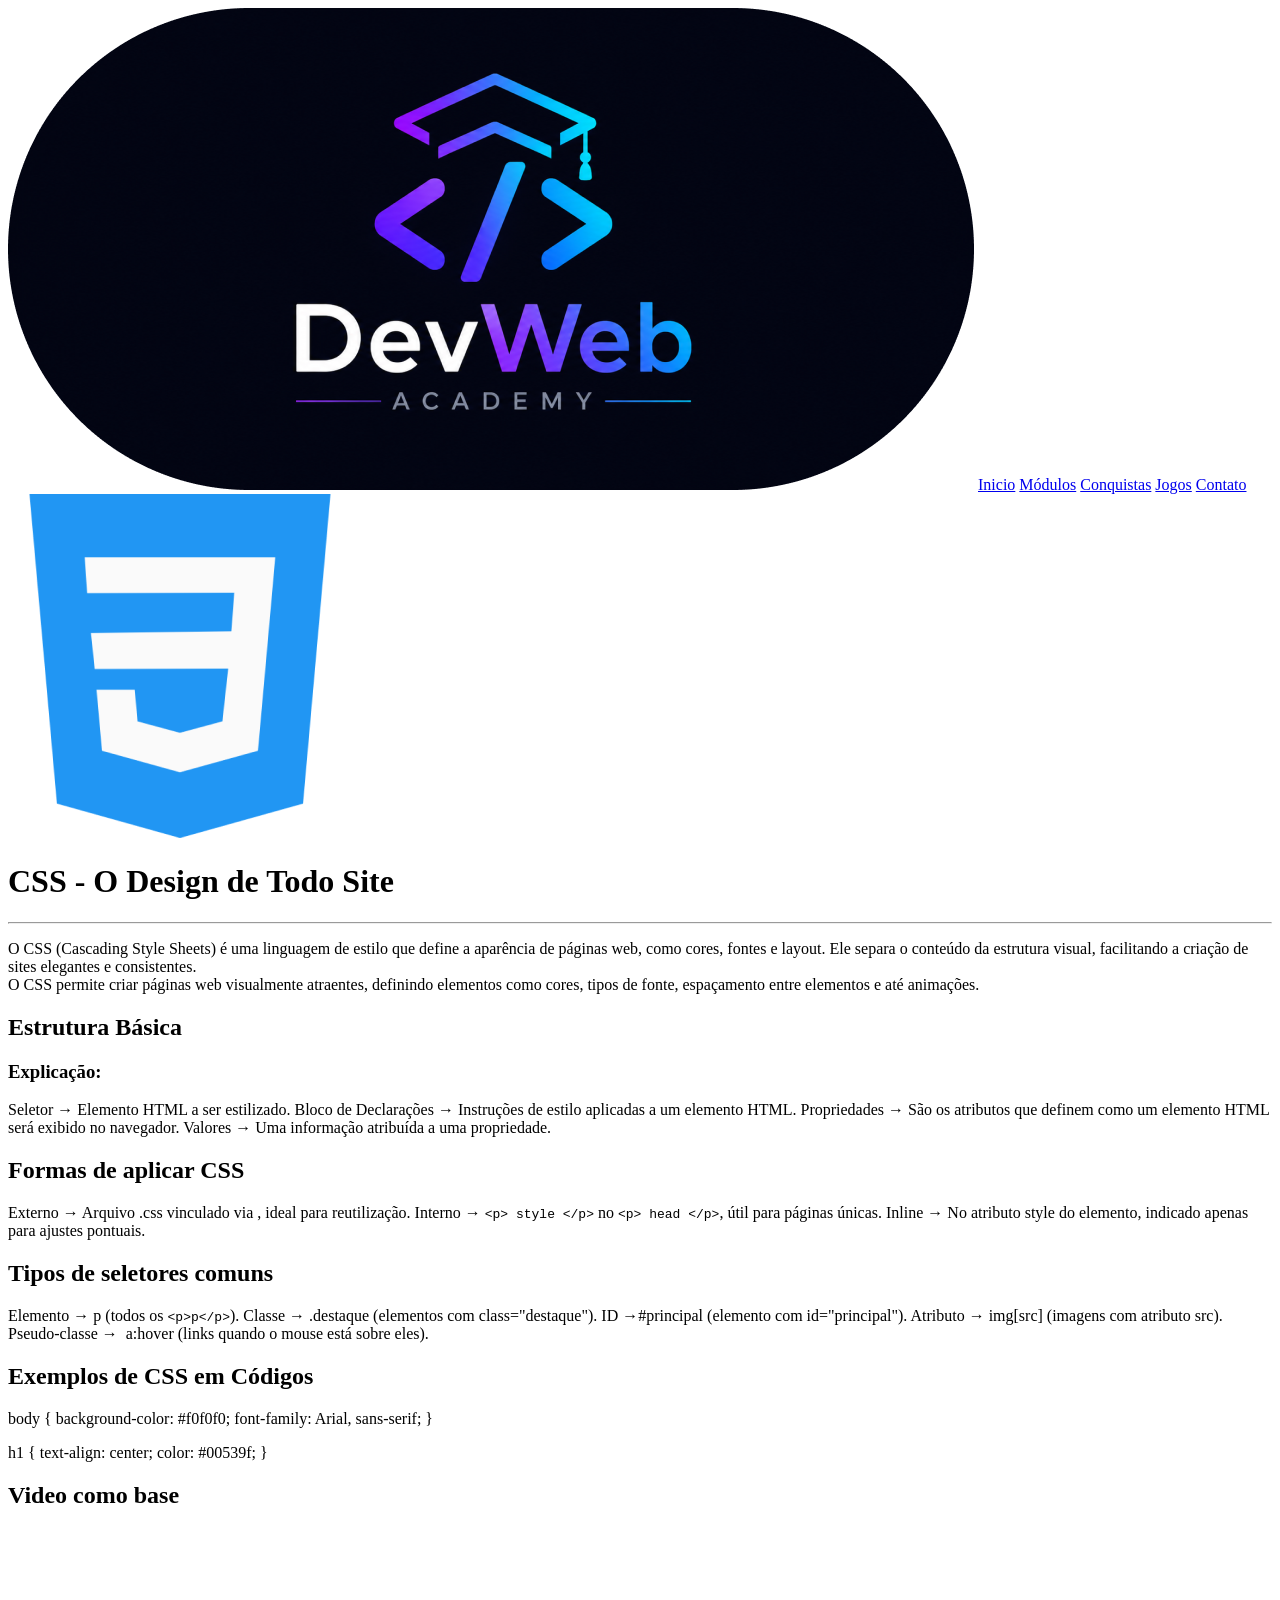
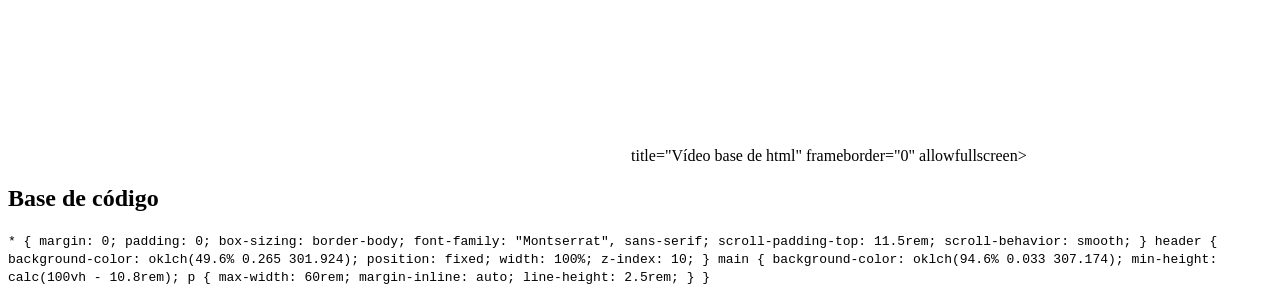
==== css.html @ eb625e62 "Página CSS pronta" ====
<!DOCTYPE html>
<html lang="pt-br">
<head>
    <meta charset="UTF-8">
    <meta name="viewport" content="width=device-width, initial-scale=1.0">
    <title>Document</title>
</head>
<body>

        <header>
            <img class="logo" src="./imagens/logo.dev.png" alt="Logo do site">
            
                <a href="inicio.html">Inicio</a> 
                <a href="inicio.html">Módulos</a>   
                <a href="conquistas.html">Conquistas</a> 
                <a href="jogos.html">Jogos</a> 
                <a href="contato.html">Contato</a> 
        </header>

        <img src="./imagens/css.png" alt="logo do css">
        <h1>CSS - O Design de Todo Site</h1>

        <hr>

        <p>O CSS (Cascading Style Sheets) é uma linguagem de estilo que define a aparência de páginas web, como cores, fontes e layout. Ele separa o conteúdo da estrutura visual, facilitando a criação de sites elegantes e consistentes.<br>
        O CSS permite criar páginas web visualmente atraentes, definindo elementos como cores, tipos de fonte, espaçamento entre elementos e até animações.
        </p>

        
        <h2>Estrutura Básica</h2>
        <h3>Explicação:</h3>
        <section class="básica">
            <div class="retangulo-azul"></div>
                <p>
                    <span>Seletor</span> → Elemento HTML a ser estilizado.
                    <span>Bloco de Declarações</span> → Instruções de estilo aplicadas a um elemento HTML.
                    <span>Propriedades</span> → São os atributos que definem como um elemento HTML será exibido no navegador.
                    <span>Valores</span> → Uma informação atribuída a uma propriedade.
                </p>
        </section>

        <h2>Formas de aplicar CSS</h2>
        <section class="formas">
            <div class="retangulo-azul"> </div>
                <p>
                    <span>Externo</span> → Arquivo .css vinculado via <link>, ideal para reutilização.
                     <span>Interno</span> →  <code>&lt;p&gt; style &lt;/p&gt;</code> no <code>&lt;p&gt; head &lt;/p&gt;</code>, útil para páginas únicas.
                <span>Inline</span> → No atributo style do elemento, indicado apenas para ajustes pontuais.
                </p>
        </section>

        <h2>Tipos de seletores comuns</h2>
        <section class="tipos">
           <div class="retangulo-azul"> </div>
            <p>
                 <span>Elemento</span> → p (todos os <code>&lt;p&gt;p&lt;/p&gt;</code>).
                <span>Classe</span> → .destaque (elementos com class="destaque").
                <span>ID</span> →#principal (elemento com id="principal").
                <span>Atributo</span> → img[src] (imagens com atributo src).
                <span>Pseudo-classe</span> →  a:hover (links quando o mouse está sobre eles).
            </p>
        </section>

         <h2>Exemplos de CSS em Códigos</h2>
         <section class="exemplos">
            <div class="retangulo-azul"> </div>
                <p>
                   body {
                    background-color: #f0f0f0;
                    font-family: Arial, sans-serif;
                    }
                </p>
                <p>
                    h1 {
                    text-align: center;
                    color: #00539f;
                    }
                </p>
        </section>

        <h2>Video como base</h2>
        <section class="video">
            <div class="retangulo-azul"></div>
           <iframe width="623" height="232" src="https://www.youtube.com/embed/AB35iSr1YyA" title="Aprenda CSS do ZERO até colocar o SITE NO AR | Tutorial PASSO A PASSO com PROJETO PRÁTICO" frameborder="0" allow="accelerometer; autoplay; clipboard-write; encrypted-media; gyroscope; picture-in-picture; web-share" referrerpolicy="strict-origin-when-cross-origin" allowfullscreen></iframe>title="Vídeo base de html" frameborder="0" allowfullscreen></iframe>

           
        </section>

        <h2>Base de código</h2>
        <section class="codigo">
            <div class="retangulo-azul"></div>
            <div class="retangulo-azul-claro"></div>
                <p>
                   <code>
                    * {
                        margin: 0;
                        padding: 0;
                        box-sizing: border-body;
                        font-family: "Montserrat", sans-serif;
                        scroll-padding-top: 11.5rem;
                        scroll-behavior: smooth;
                    }

                    header {
                        background-color: oklch(49.6% 0.265 301.924);
                        position: fixed;
                        width: 100%;
                        z-index: 10;
                    }

                    main {
                        background-color: oklch(94.6% 0.033 307.174);
                        min-height: calc(100vh - 10.8rem);

                        p {
                                max-width: 60rem;
                                margin-inline: auto;
                                line-height: 2.5rem;
                        }
                    }
                   </code>
                </p>
        </section>
</body>
</html>
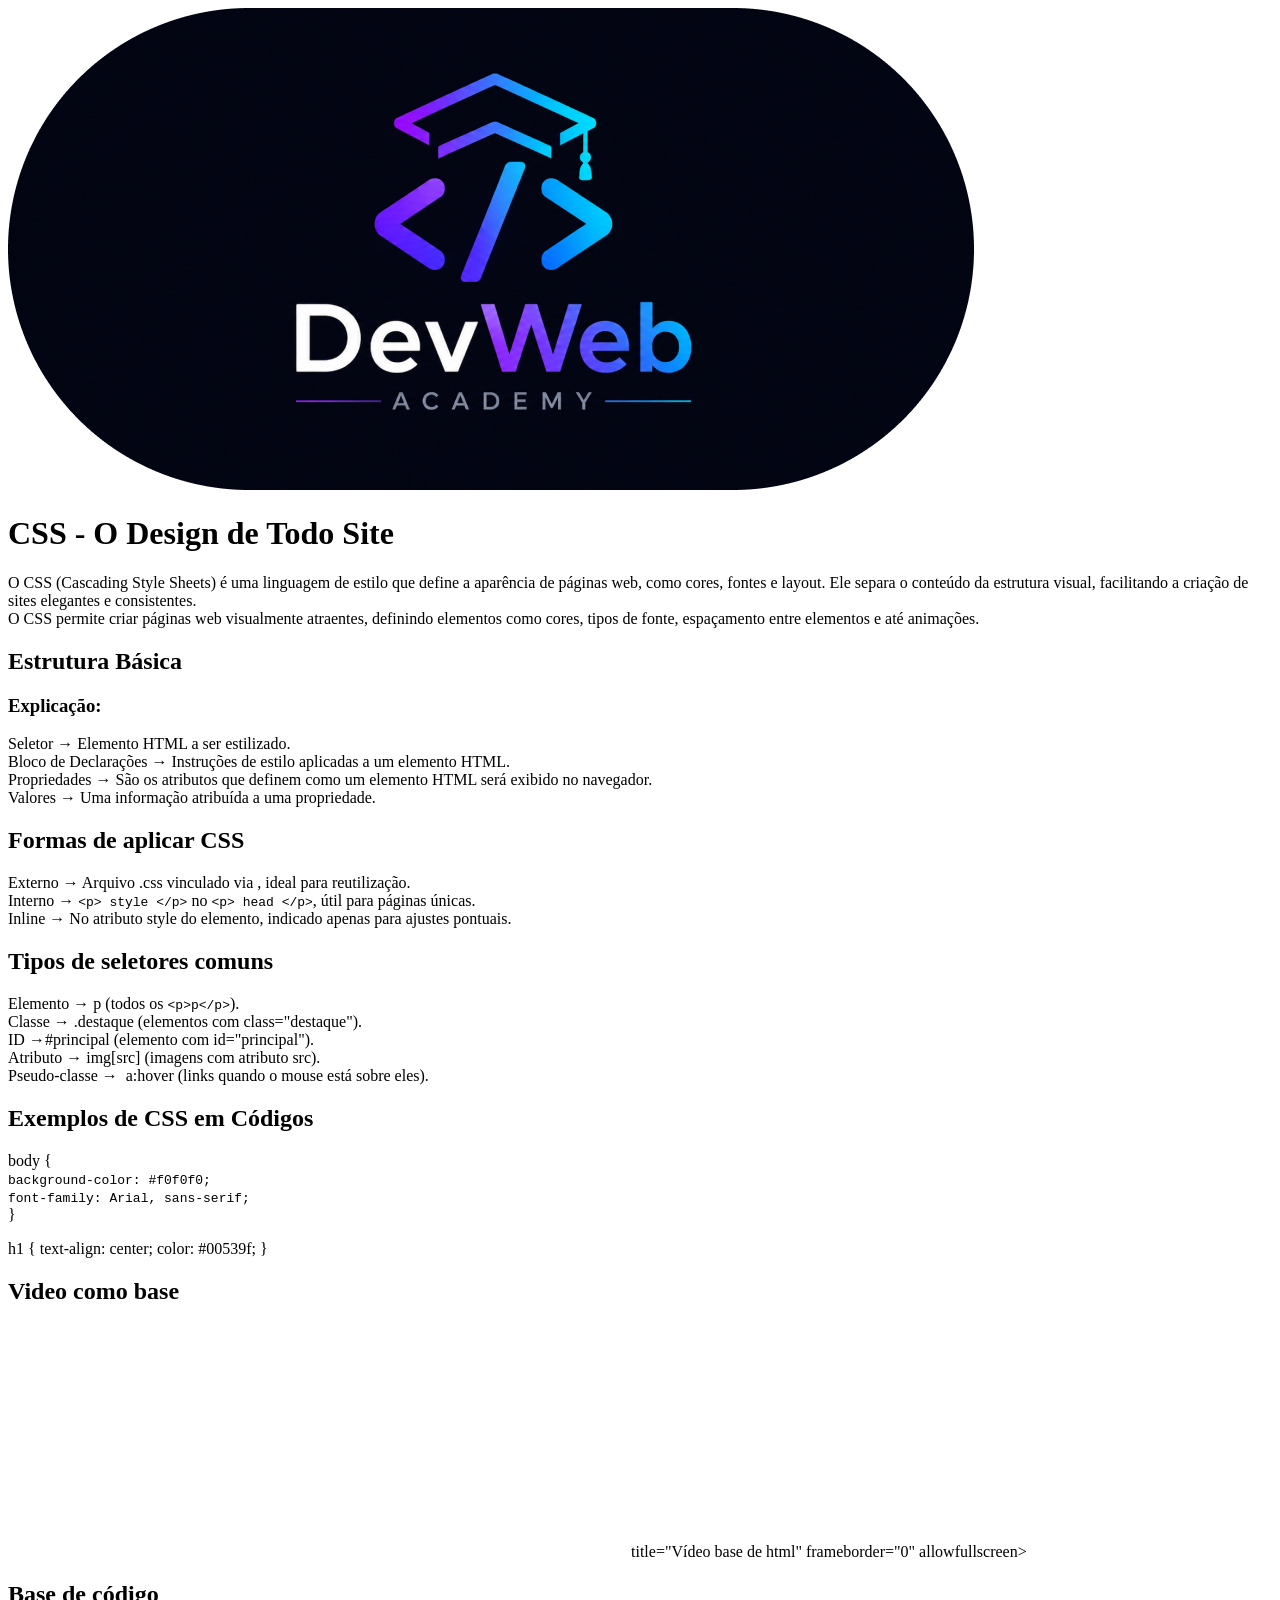
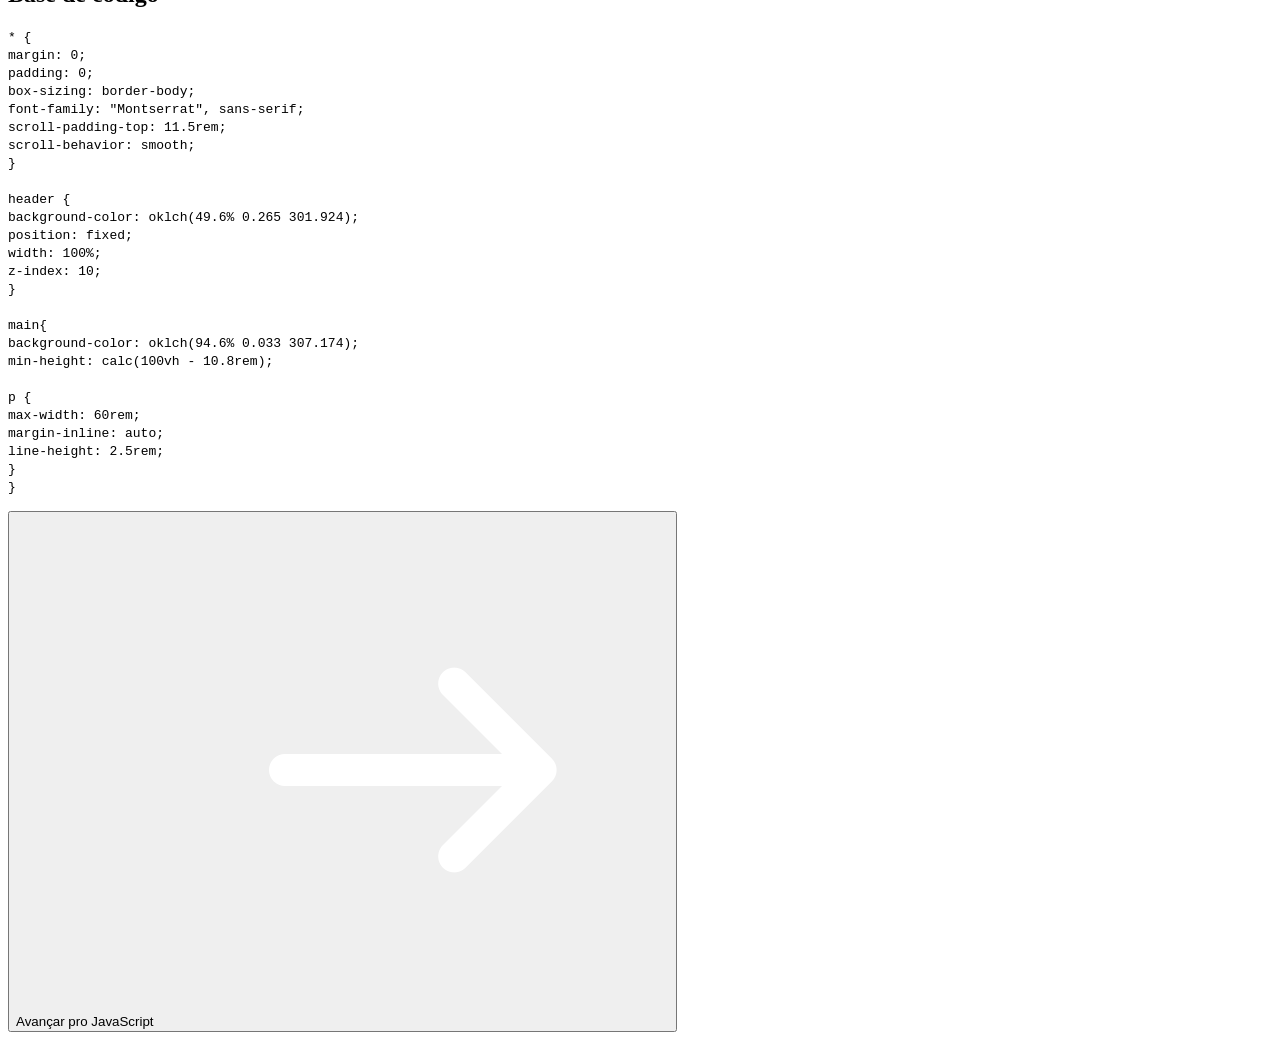
==== commit 7a192ad6: "modulos html e css completos e o css de todos tbm" ====
--- a/css.html
+++ b/css.html
@@ -3,26 +3,20 @@
 <head>
     <meta charset="UTF-8">
     <meta name="viewport" content="width=device-width, initial-scale=1.0">
-    <title>Document</title>
+      <link rel="stylesheet" href="css.css">
+    <title>aprenda CSS do zero</title>
 </head>
 <body>
-
-        <header>
+         <header>
+            <a href="inicio.html">
             <img class="logo" src="./imagens/logo.dev.png" alt="Logo do site">
-            
-                <a href="inicio.html">Inicio</a> 
-                <a href="inicio.html">Módulos</a>   
-                <a href="conquistas.html">Conquistas</a> 
-                <a href="jogos.html">Jogos</a> 
-                <a href="contato.html">Contato</a> 
+           </a>
         </header>
 
-        <img src="./imagens/css.png" alt="logo do css">
-        <h1>CSS - O Design de Todo Site</h1>
+    
+        <h1><span>CSS </span>- O Design de Todo Site</h1>
 
-        <hr>
-
-        <p>O CSS (Cascading Style Sheets) é uma linguagem de estilo que define a aparência de páginas web, como cores, fontes e layout. Ele separa o conteúdo da estrutura visual, facilitando a criação de sites elegantes e consistentes.<br>
+        <p class="css"> O CSS (Cascading Style Sheets) é uma linguagem de estilo que define a aparência de páginas web, como cores, fontes e layout. Ele separa o conteúdo da estrutura visual, facilitando a criação de sites elegantes e consistentes.<br>
         O CSS permite criar páginas web visualmente atraentes, definindo elementos como cores, tipos de fonte, espaçamento entre elementos e até animações.
         </p>
 
@@ -30,44 +24,44 @@
         <h2>Estrutura Básica</h2>
         <h3>Explicação:</h3>
         <section class="básica">
-            <div class="retangulo-azul"></div>
-                <p>
-                    <span>Seletor</span> → Elemento HTML a ser estilizado.
-                    <span>Bloco de Declarações</span> → Instruções de estilo aplicadas a um elemento HTML.
-                    <span>Propriedades</span> → São os atributos que definem como um elemento HTML será exibido no navegador.
+           
+                <p class="basico">
+                    <span>Seletor</span> → Elemento HTML a ser estilizado. <br>
+                    <span>Bloco de Declarações</span> → Instruções de estilo aplicadas a um elemento HTML.<br>
+                    <span>Propriedades</span> → São os atributos que definem como um elemento HTML será exibido no navegador.<br>
                     <span>Valores</span> → Uma informação atribuída a uma propriedade.
                 </p>
         </section>
 
         <h2>Formas de aplicar CSS</h2>
         <section class="formas">
-            <div class="retangulo-azul"> </div>
-                <p>
-                    <span>Externo</span> → Arquivo .css vinculado via <link>, ideal para reutilização.
-                     <span>Interno</span> →  <code>&lt;p&gt; style &lt;/p&gt;</code> no <code>&lt;p&gt; head &lt;/p&gt;</code>, útil para páginas únicas.
+          
+                <p class="forma">
+                    <span>Externo</span> → Arquivo .css vinculado via <link>, ideal para reutilização. <br>
+                     <span>Interno</span> →  <code>&lt;p&gt; style &lt;/p&gt;</code> no <code>&lt;p&gt; head &lt;/p&gt;</code>, útil para páginas únicas.<br>
                 <span>Inline</span> → No atributo style do elemento, indicado apenas para ajustes pontuais.
                 </p>
         </section>
 
         <h2>Tipos de seletores comuns</h2>
         <section class="tipos">
-           <div class="retangulo-azul"> </div>
-            <p>
-                 <span>Elemento</span> → p (todos os <code>&lt;p&gt;p&lt;/p&gt;</code>).
-                <span>Classe</span> → .destaque (elementos com class="destaque").
-                <span>ID</span> →#principal (elemento com id="principal").
-                <span>Atributo</span> → img[src] (imagens com atributo src).
+          
+            <p class="tipo">
+                 <span>Elemento</span> → p (todos os <code>&lt;p&gt;p&lt;/p&gt;</code>).<br>
+                <span>Classe</span> → .destaque (elementos com class="destaque").<br>
+                <span>ID</span> →#principal (elemento com id="principal").<br>
+                <span>Atributo</span> → img[src] (imagens com atributo src).<br>
                 <span>Pseudo-classe</span> →  a:hover (links quando o mouse está sobre eles).
             </p>
         </section>
 
          <h2>Exemplos de CSS em Códigos</h2>
          <section class="exemplos">
-            <div class="retangulo-azul"> </div>
-                <p>
-                   body {
-                    background-color: #f0f0f0;
-                    font-family: Arial, sans-serif;
+           
+                <p class="ex">
+                 <span>  body </span>   { <br>
+                  <code class="roxo"> <span>background-color:</span> #f0f0f0; <br>
+                   <span> font-family:</span> Arial, sans-serif;</code><br>
                     }
                 </p>
                 <p>
@@ -88,38 +82,46 @@
 
         <h2>Base de código</h2>
         <section class="codigo">
-            <div class="retangulo-azul"></div>
-            <div class="retangulo-azul-claro"></div>
-                <p>
-                   <code>
-                    * {
-                        margin: 0;
-                        padding: 0;
-                        box-sizing: border-body;
-                        font-family: "Montserrat", sans-serif;
-                        scroll-padding-top: 11.5rem;
-                        scroll-behavior: smooth;
-                    }
+            
+         
+                <p class="codi">
+                   <code class="roxo">
+                   <code class="fim"><span> * </span> {</code> <br>
+                      <span> margin:</span> 0;<br>
+                       <span>  padding:</span>  0;<br>
+                         <span> box-sizing:</span>  border-body;<br>
+                        <span> font-family:</span>  "Montserrat", sans-serif;<br>
+                         <span> scroll-padding-top:</span>  11.5rem;<br>
+                       <span> scroll-behavior:</span>  smooth;<br>
+                    }<br><br>
 
-                    header {
-                        background-color: oklch(49.6% 0.265 301.924);
-                        position: fixed;
-                        width: 100%;
-                        z-index: 10;
-                    }
+                    <code class="fim"><span>header </span> {<br> </code>
+                   <span>      background-color:</span> oklch(49.6% 0.265 301.924);<br>
+                       <span> position: </span>fixed;<br>
+                        <span> width: </span>100%;<br>
+                        <span> z-index: </span>10;<br>
+                    }<br><br>
 
-                    main {
-                        background-color: oklch(94.6% 0.033 307.174);
-                        min-height: calc(100vh - 10.8rem);
+                  <code class="fim"><span>   main</span>{<br> </code>
+                     <span>   background-color: </span>oklch(94.6% 0.033 307.174);<br>
+                     <span>  min-height:</span> calc(100vh - 10.8rem);<br><br>
 
-                        p {
-                                max-width: 60rem;
-                                margin-inline: auto;
-                                line-height: 2.5rem;
-                        }
+                       <code class="fim"><span>   p </span>{<br> </code>
+                        <span>         max-width:</span> 60rem;<br>
+                       <span>         margin-inline:</span> auto;<br>
+                         <span>       line-height:</span> 2.5rem;<br>
+                        }<br>
                     }
                    </code>
                 </p>
         </section>
+
+           <a href="js.html" class="pro">
+        <button class="proxi">
+            Avançar pro JavaScript
+            <img class="seta" src="./imagens/seta-direita.png" alt="seta">
+        </button>
+    </a>
+
 </body>
 </html>
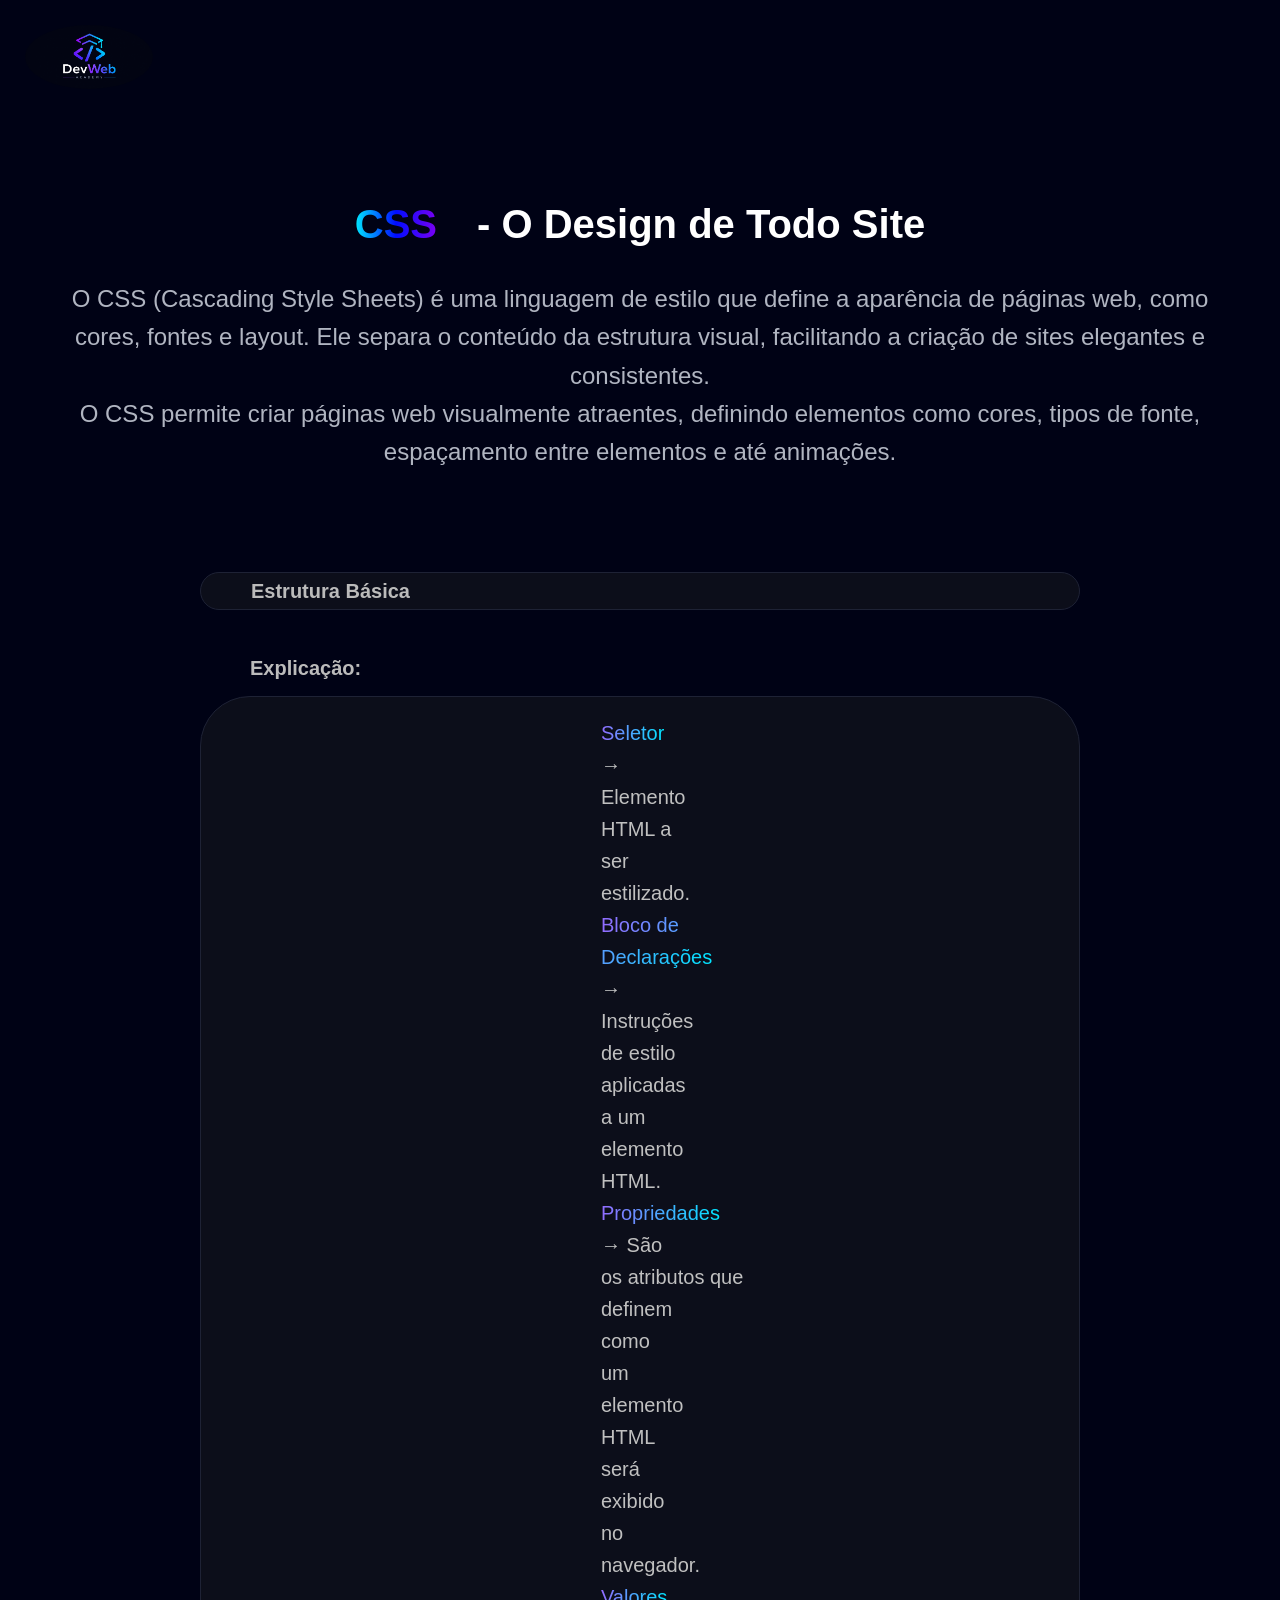
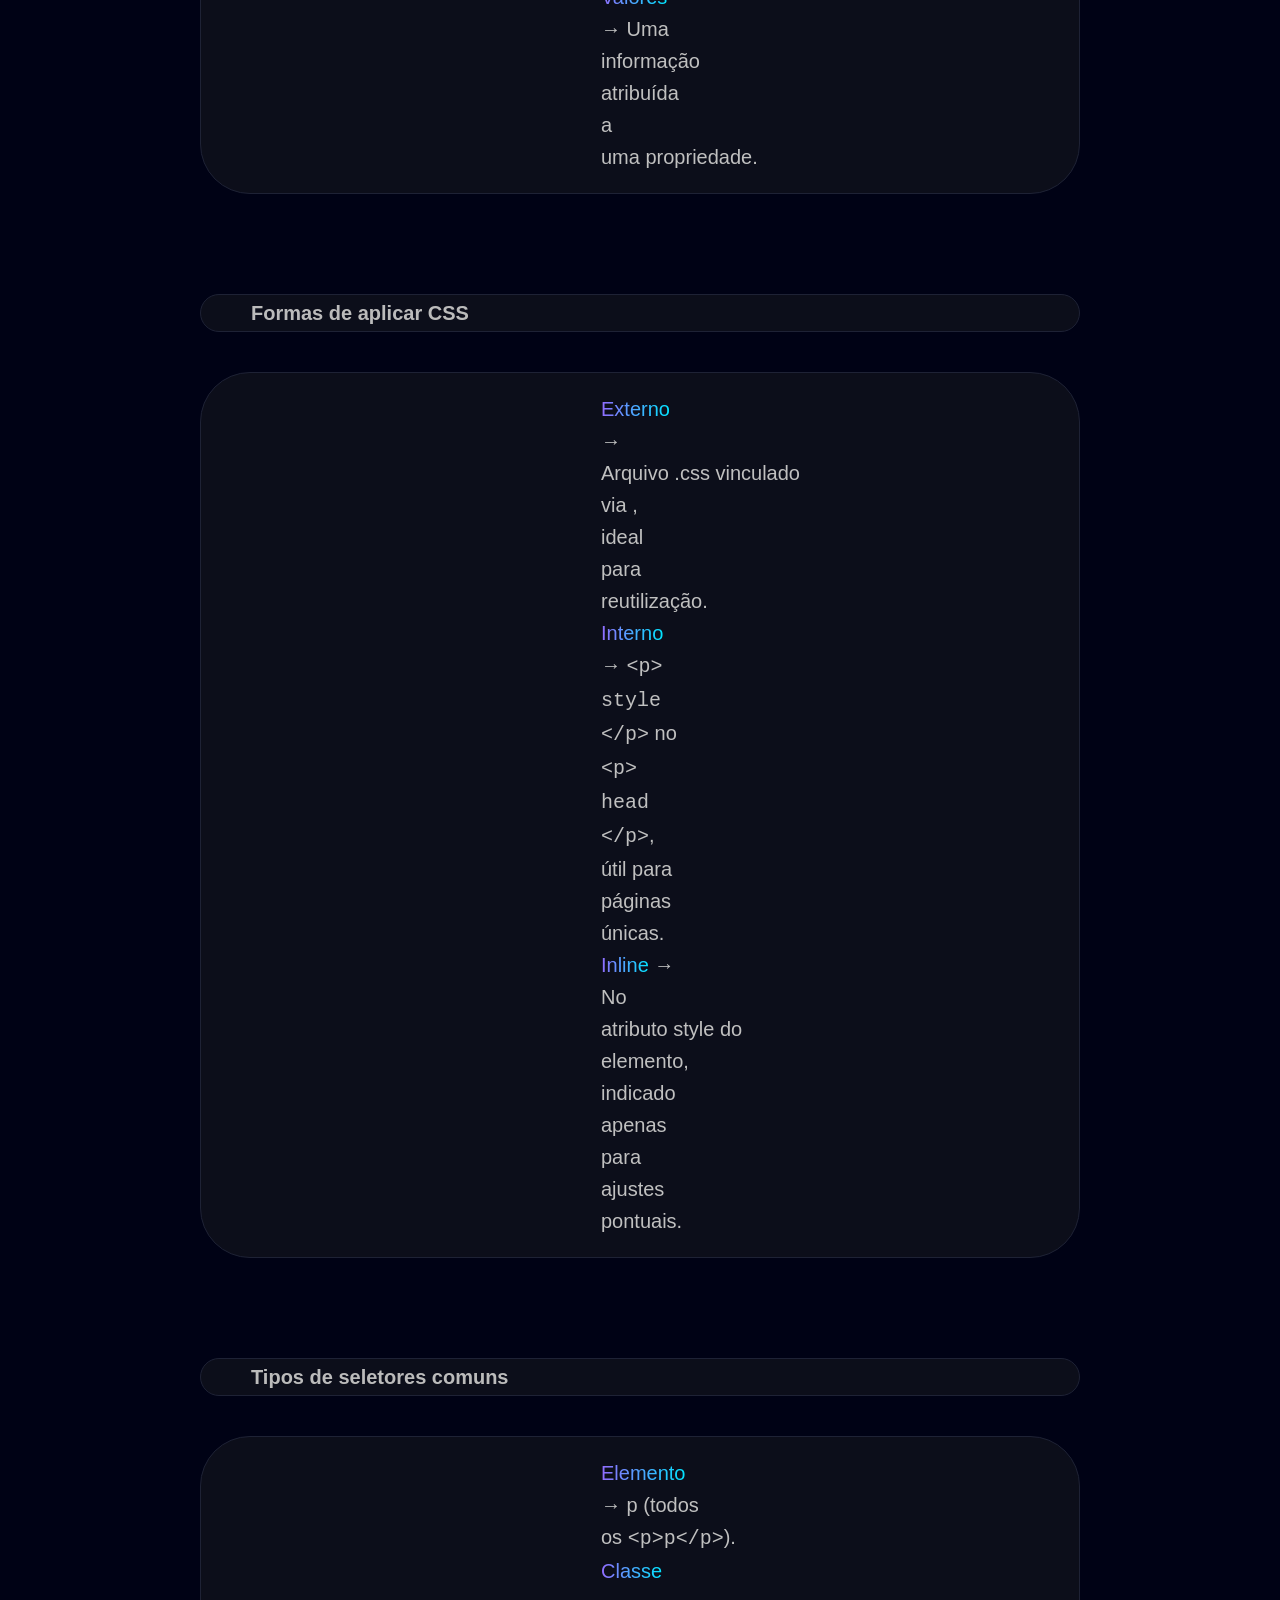
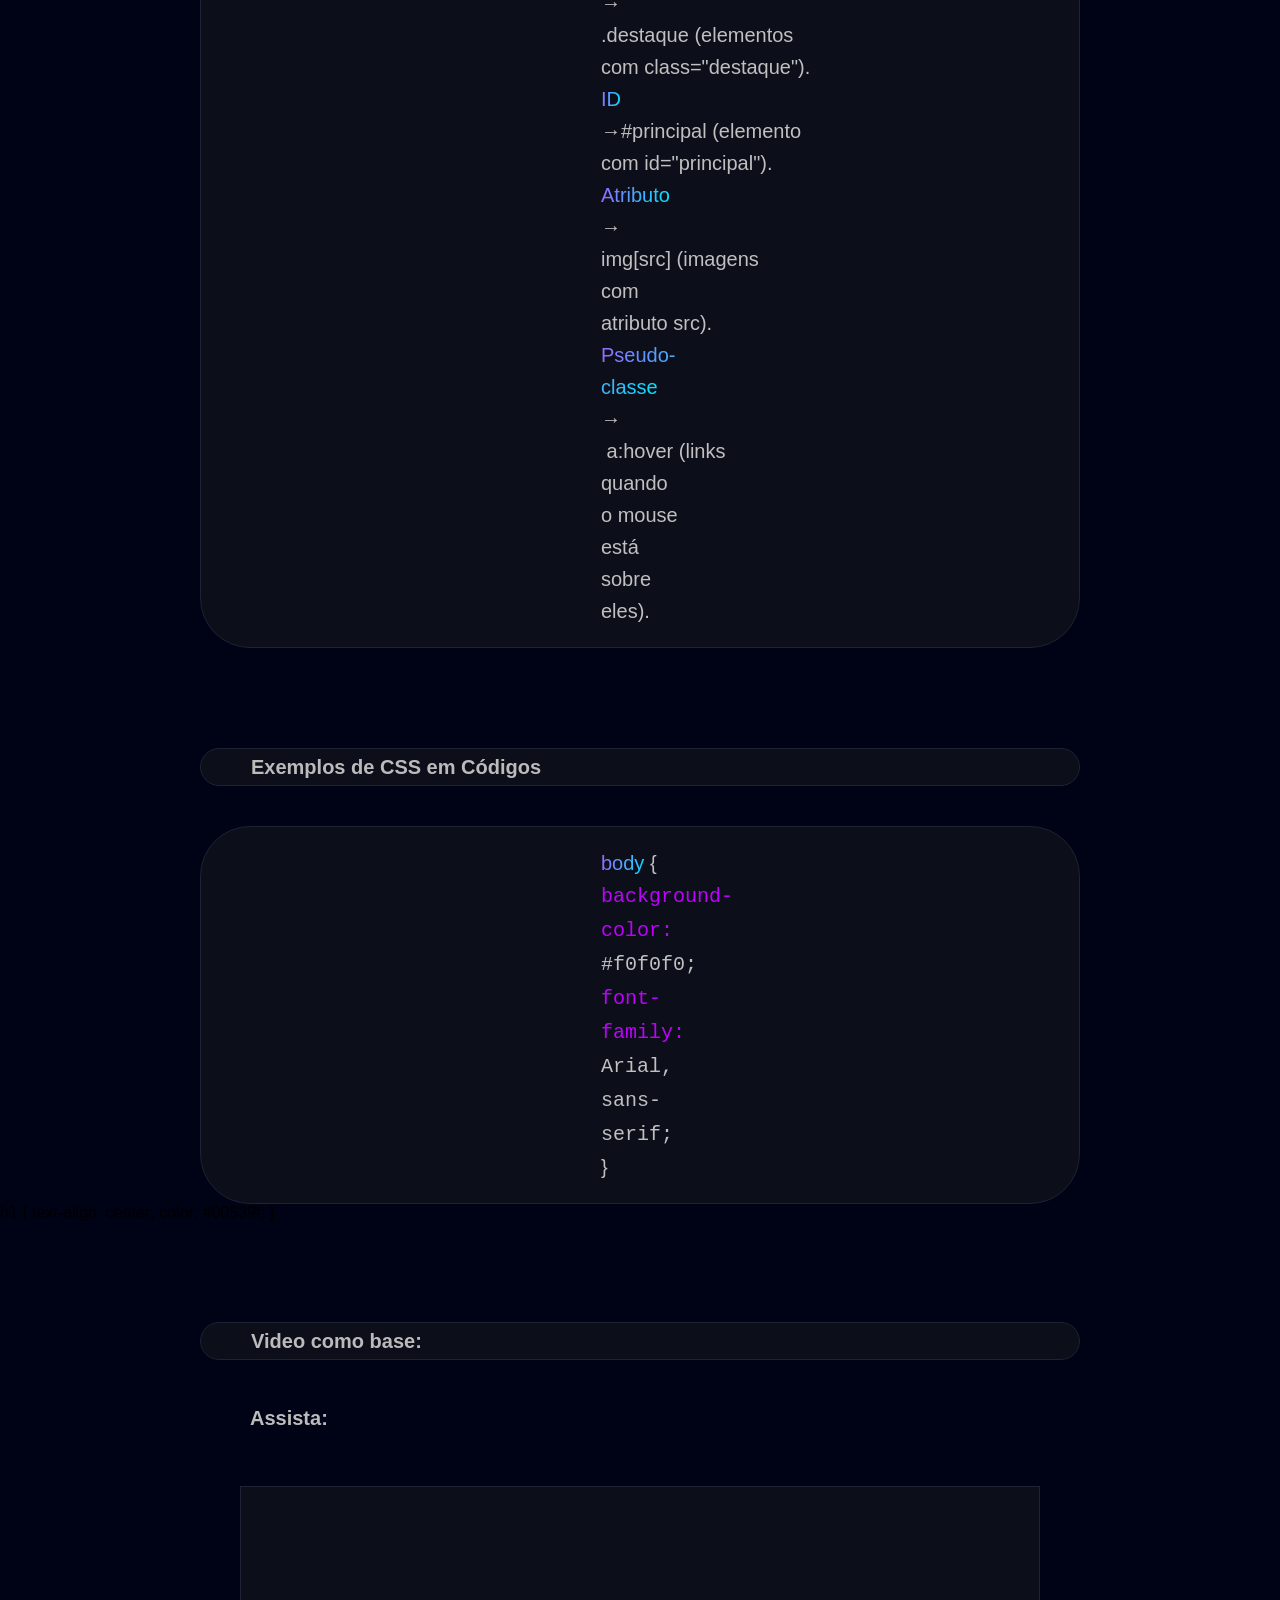
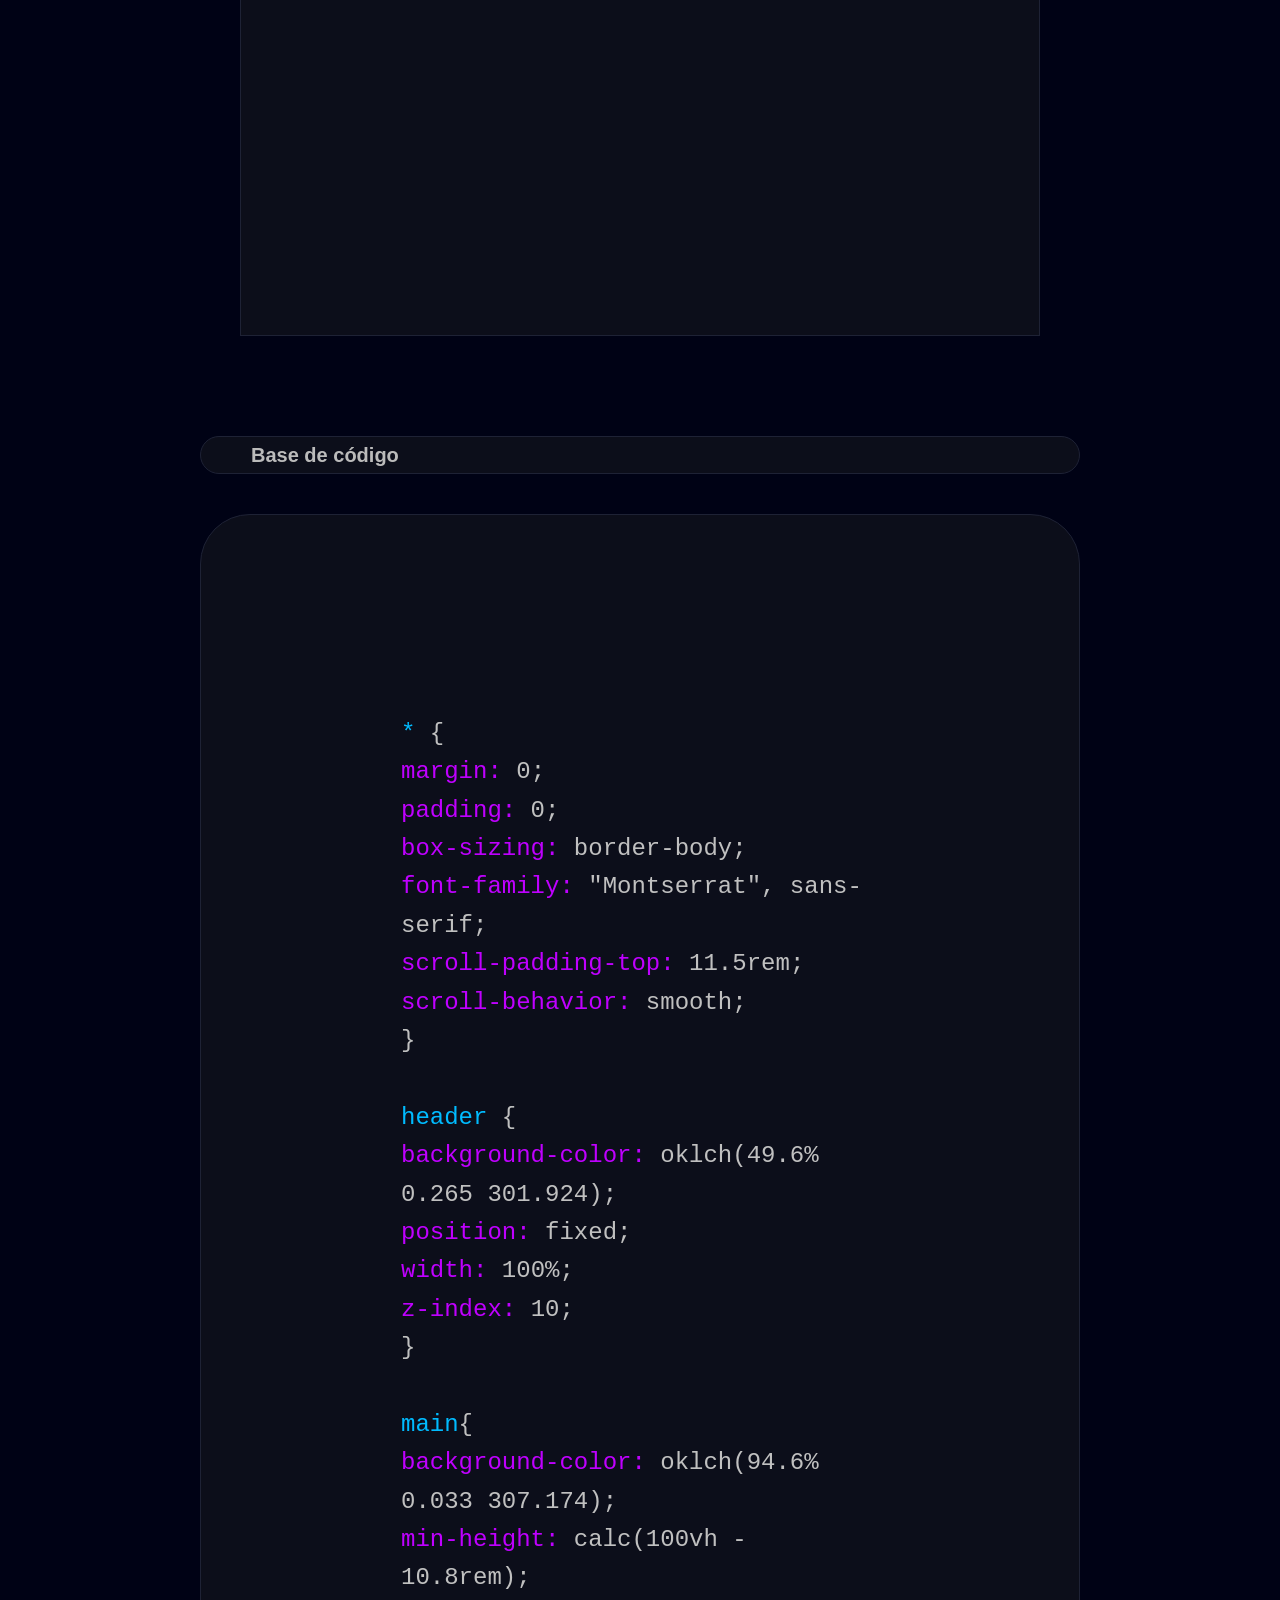
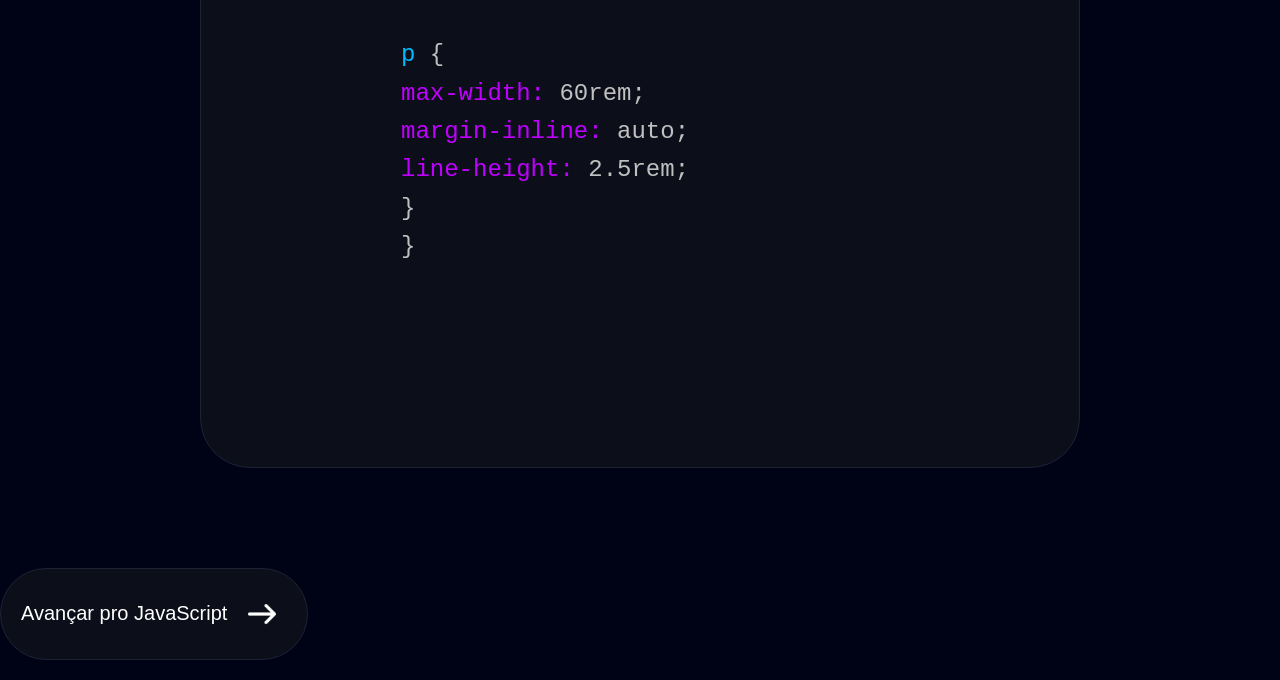
==== commit 5ba3fdc0: "Modulo do css e media pronto" ====
--- a/css.html
+++ b/css.html
@@ -71,12 +71,12 @@
                     }
                 </p>
         </section>
-
-        <h2>Video como base</h2>
+        
+    <h2>Video como base:</h2>
+         <h3 class="vi"><span>Assista:</span></h3>
         <section class="video">
-            <div class="retangulo-azul"></div>
-           <iframe width="623" height="232" src="https://www.youtube.com/embed/AB35iSr1YyA" title="Aprenda CSS do ZERO até colocar o SITE NO AR | Tutorial PASSO A PASSO com PROJETO PRÁTICO" frameborder="0" allow="accelerometer; autoplay; clipboard-write; encrypted-media; gyroscope; picture-in-picture; web-share" referrerpolicy="strict-origin-when-cross-origin" allowfullscreen></iframe>title="Vídeo base de html" frameborder="0" allowfullscreen></iframe>
-
+            <iframe width="623" height="232" src="https://www.youtube.com/embed/AB35iSr1YyA" title="Aprenda CSS do ZERO até colocar o SITE NO AR | Tutorial PASSO A PASSO com PROJETO PRÁTICO" frameborder="0" allow="accelerometer; autoplay; clipboard-write; encrypted-media; gyroscope; picture-in-picture; web-share" referrerpolicy="strict-origin-when-cross-origin" allowfullscreen></iframe>
+        </section>
            
         </section>
 
--- a/css.css
+++ b/css.css
@@ -0,0 +1,247 @@
+*{
+    margin: 0;
+    padding: 0;
+    box-sizing: border-box;
+}
+
+
+body {
+    margin: 0;
+    min-height: 100vh;
+    background-color: #000215;
+    font-family: "Inter", sans-serif;
+}
+
+ .logo {
+    width: 10%;
+    margin: 25px;
+    cursor: pointer;
+    border-radius: 100%;
+    transition: transform 0.3s ease, box-shadow 0.3s ease; 
+}
+
+.logo:hover{
+    transform: translateY(-20px);
+    box-shadow: 0 20px 50px rgb(0, 195, 255); 
+}
+
+
+h1{
+    font-size: 4.5rem;
+    color: #fff;
+   display: flex;
+    justify-content: center;
+    align-items: center;
+    line-height: 1.8;
+    gap: 40px;
+    margin-top: 70px;
+    margin-bottom: 20px;
+    font-family: "Montserrat", sans-serif;
+
+}
+
+h1 span
+{
+    background: linear-gradient(
+        90deg,
+        #00eaff,
+        hsl(237, 100%, 50%),
+        #7a00f3
+    );
+    -webkit-background-clip: text;
+    -webkit-text-fill-color: transparent;
+}
+
+.css {
+    color: #b0b5c1;
+    font-size: 1.5rem;
+    line-height: 1.6;
+    margin-bottom: 45px;
+    text-align: center;    
+    padding: 0 40px;       
+}
+
+h2{
+   background-color: #0c0e1a; 
+    border: 1px solid #1e2235; 
+    font-size: 1.5rem;
+    color: #bbbbbb;
+    margin: 0 200px; 
+    line-height: 1.8;
+    margin-top: 100px;
+    margin-bottom: 40px;
+    padding-left: 50px;
+    font-family: "Poppins", sans-serif; 
+    border-radius: 50px; 
+}
+
+h3 {
+        font-size: 1.25rem;
+    color: #bbbbbb;
+    margin-left: 200px;
+    line-height: 1.8;
+    margin-top: 20px;
+    margin-bottom: 10px;
+    padding-left: 50px;
+    font-family: "Montserrat", sans-serif;
+}
+
+.basico, .forma, .tipo, .ex, .codi {
+      color: #c0c0c0;
+    font-size: 1.25rem;
+    line-height: 1.6;
+    margin-bottom: 40px;
+    margin-top: 40px;
+    padding: 20px 400px 20px; 
+    background-color: #0c0e1a; 
+    border: 1px solid #1e2235;
+    margin: 0 200px; 
+    font-family: "Poppins", sans-serif;   
+     border-radius: 50px; 
+}
+
+.codi{
+     color: #c0c0c0;
+    font-size: 1.25rem;
+    line-height: 1.6;
+    margin-bottom: 45px;
+    margin-top: 40px;
+    padding: 20px 400px 20px; 
+    background-color: #0c0e1a; 
+    border: 1px solid #1e2235;
+    margin: 0 200px; 
+    display: flex;
+    justify-content: center;
+    align-items: center;
+    padding: 200px;
+    font-family: "Poppins", sans-serif; 
+     border-radius: 50px;   
+}
+
+
+
+.basico span, 
+.forma span,
+.tipo span,
+.ex span{
+    
+    background: linear-gradient(
+        90deg,
+        hsl(256, 100%, 71%),
+        #00e5ff
+    );
+    -webkit-background-clip: text;
+    -webkit-text-fill-color: transparent;
+}
+
+.roxo span {
+   
+       background:   #bf00ff;
+        -webkit-background-clip: text;
+    -webkit-text-fill-color: transparent;
+
+}
+
+.fim span{
+      background:   #00bbff;
+        -webkit-background-clip: text;
+    -webkit-text-fill-color: transparent;
+}
+
+
+
+.video {
+    width: 100%;
+    display: flex;
+    justify-content: center;
+    align-items: center;
+    margin: 50px 0;
+    padding: 0;
+}
+
+.video iframe {
+    width: 70%;
+    max-width: 800px;
+    height: 450px;
+    padding: 0;
+    margin: 0;
+    background-color: #0c0e1a;
+    border: 1px solid #1e2235;
+    display: block;
+}
+
+
+.proxi {
+   margin-top: 100px;
+    display: flex;
+    justify-self: center;
+    align-items: center;
+    padding: 20px 20px 20px; 
+    background-color: #0c0e1a; 
+    border: 1px solid #1e2235;
+    border-radius: 80px;
+    cursor: pointer;
+    color: #ffffff;
+    font-size: 1.25rem;
+    gap: 10px;
+    transition: background-color 0.5s ease, color 0.5s ease;
+  margin-bottom: 50px;
+}
+
+.proxi:hover {
+    background-color: #7256ff;
+}
+
+
+.seta {
+    width: 50px;
+    height: 50px;
+}
+
+.pro {
+    text-decoration: none;
+    cursor: pointer; 
+}
+
+
+
+
+
+
+
+
+@media (max-width: 1440px){
+   
+
+h1{
+    font-size: 2.5rem;
+}
+
+
+.html {
+    font-size: 1.25rem;    
+}
+
+h2{
+    font-size: 1.25rem;
+}
+
+h3 {
+     font-size: 1.25rem;
+}
+
+.basico, .forma, .tipo, .ex, .codi{
+     font-size: 1.25rem;
+}
+
+.codi{
+    font-size: 1.5rem;
+}
+
+
+.proxi {
+    font-size: 1.25rem;
+}
+}
+
+
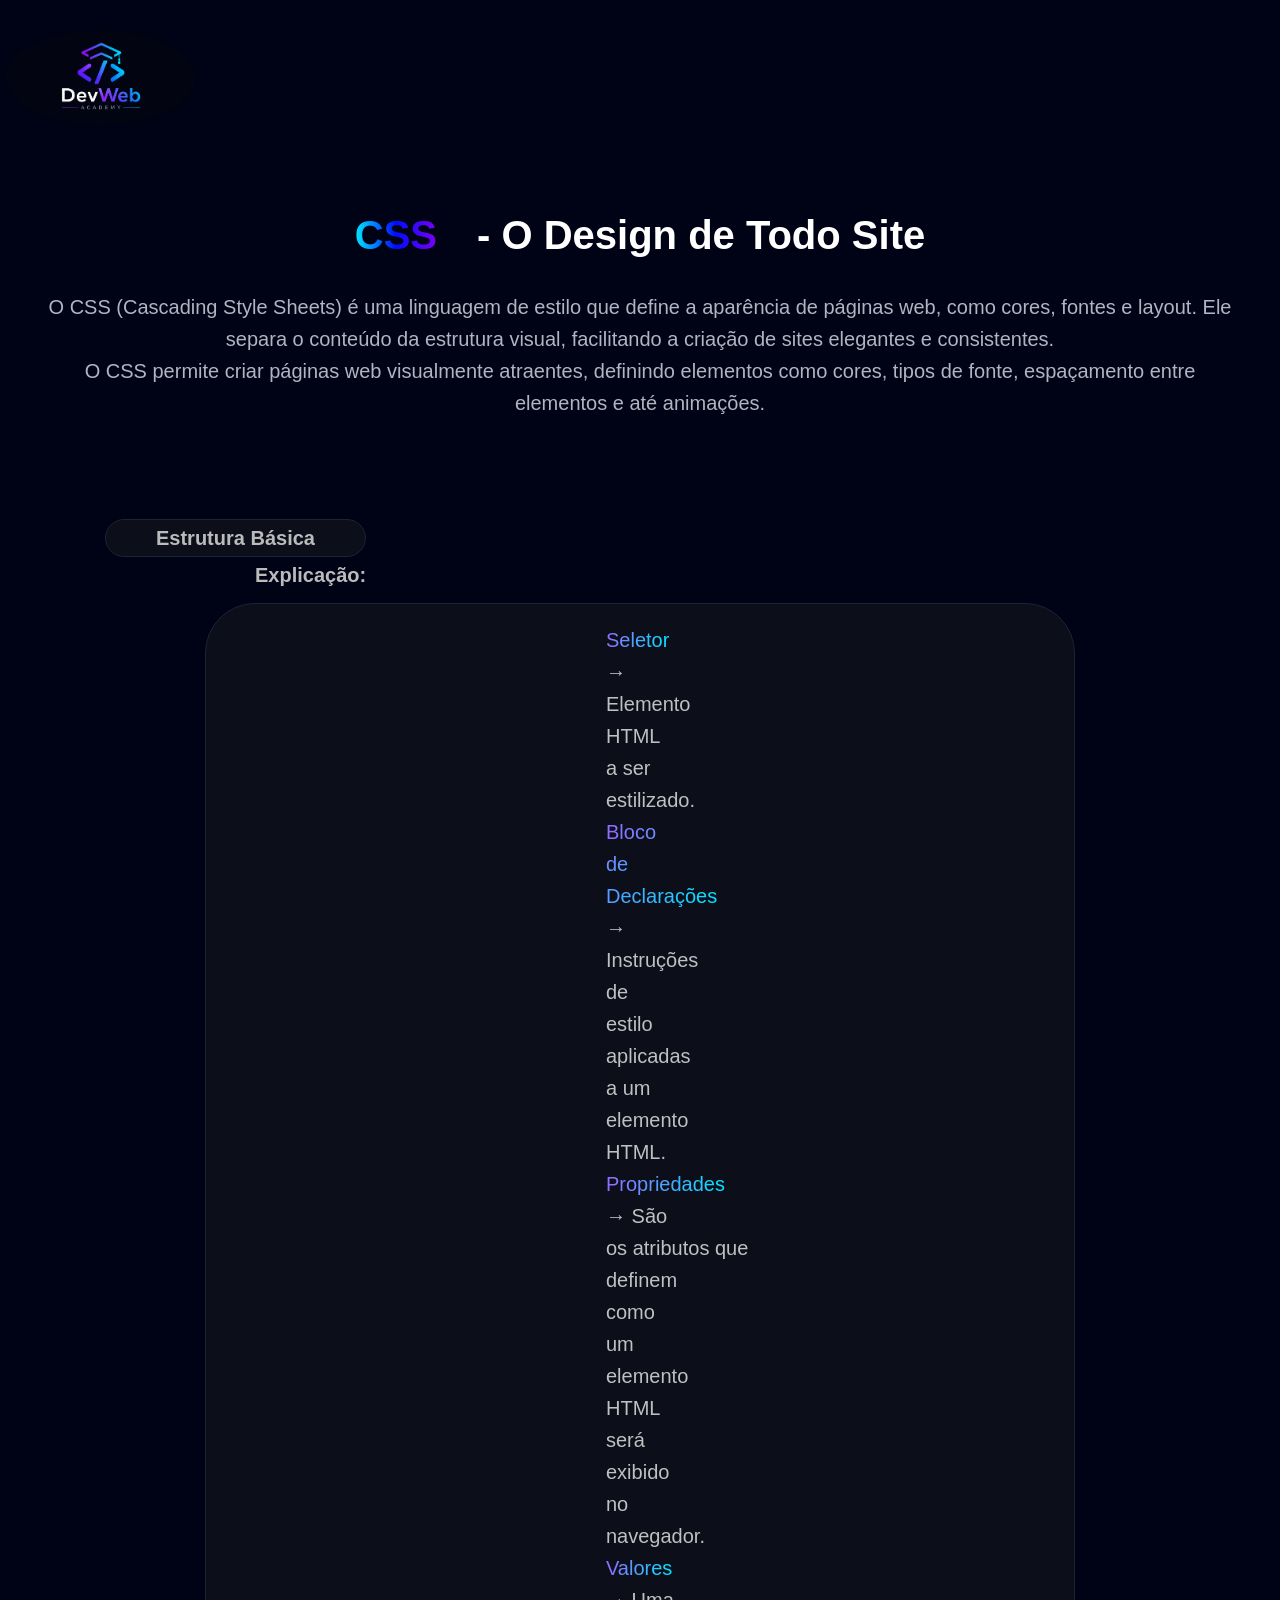
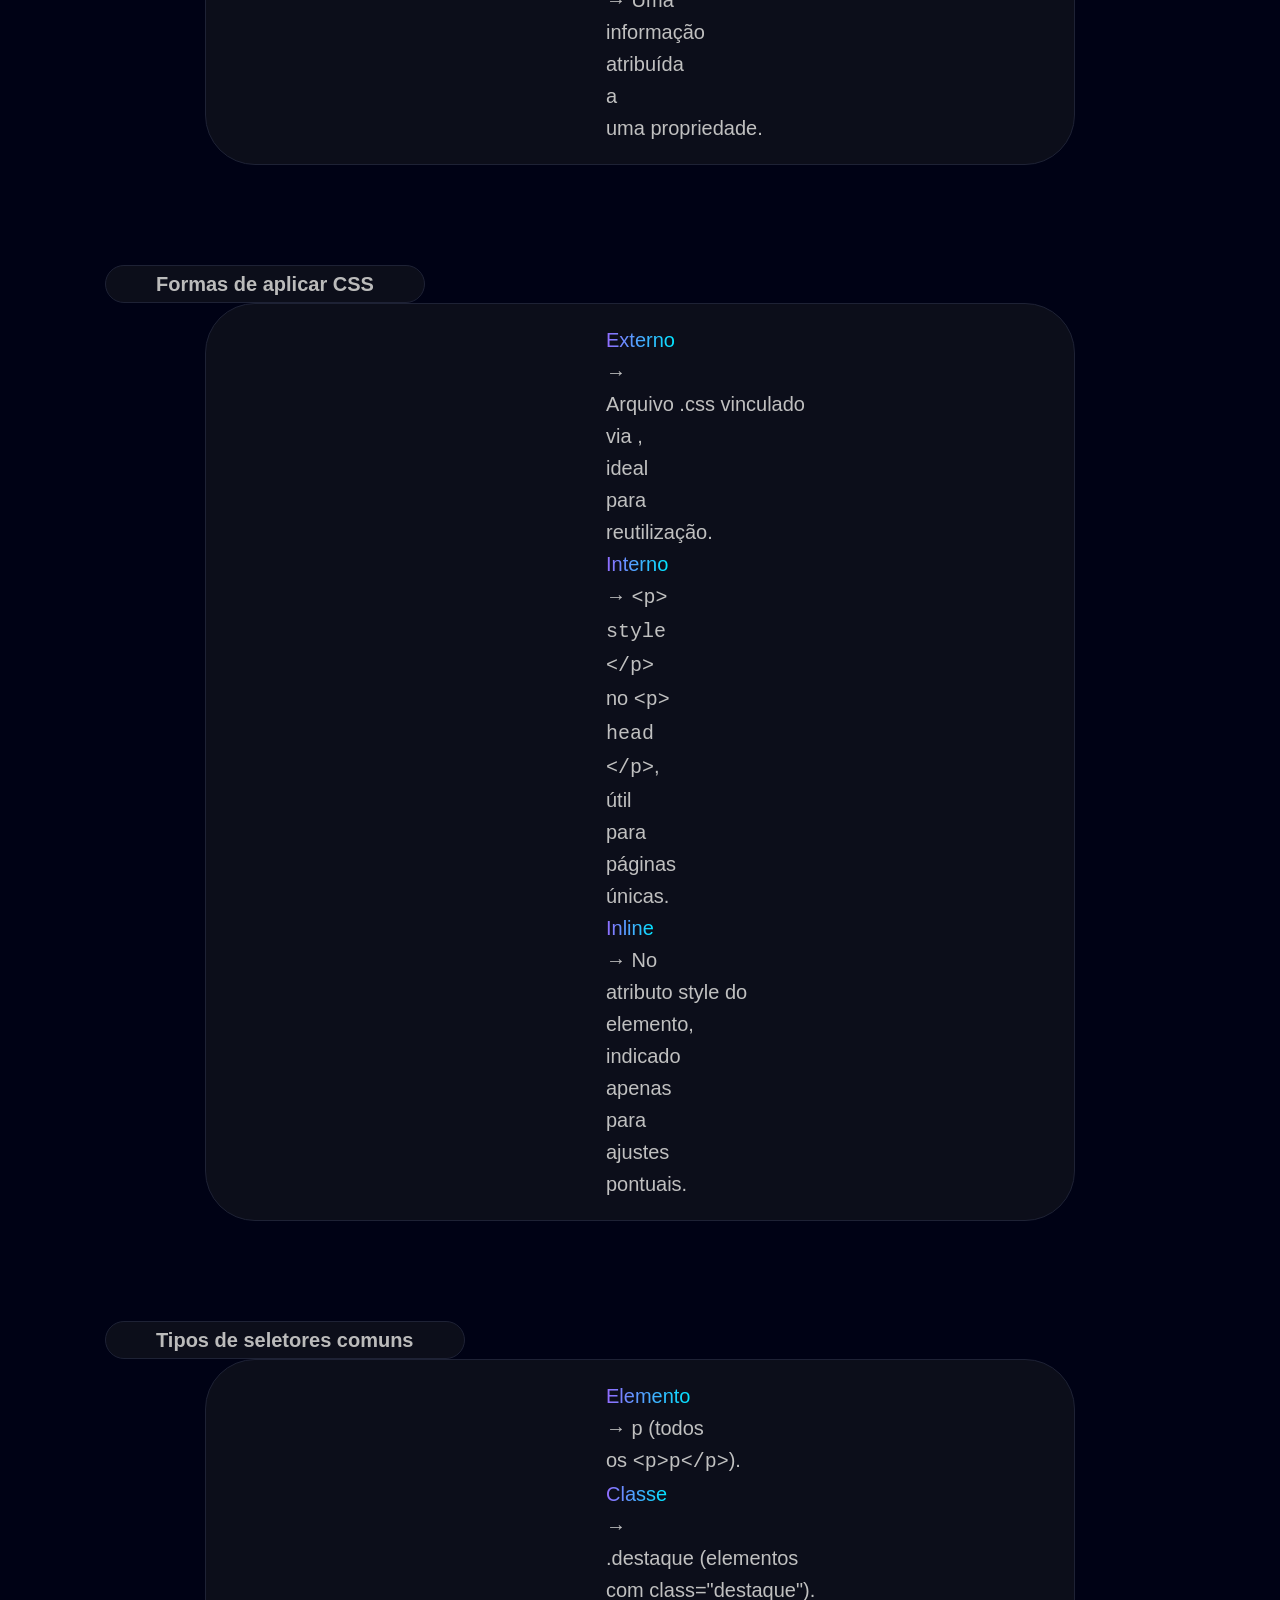
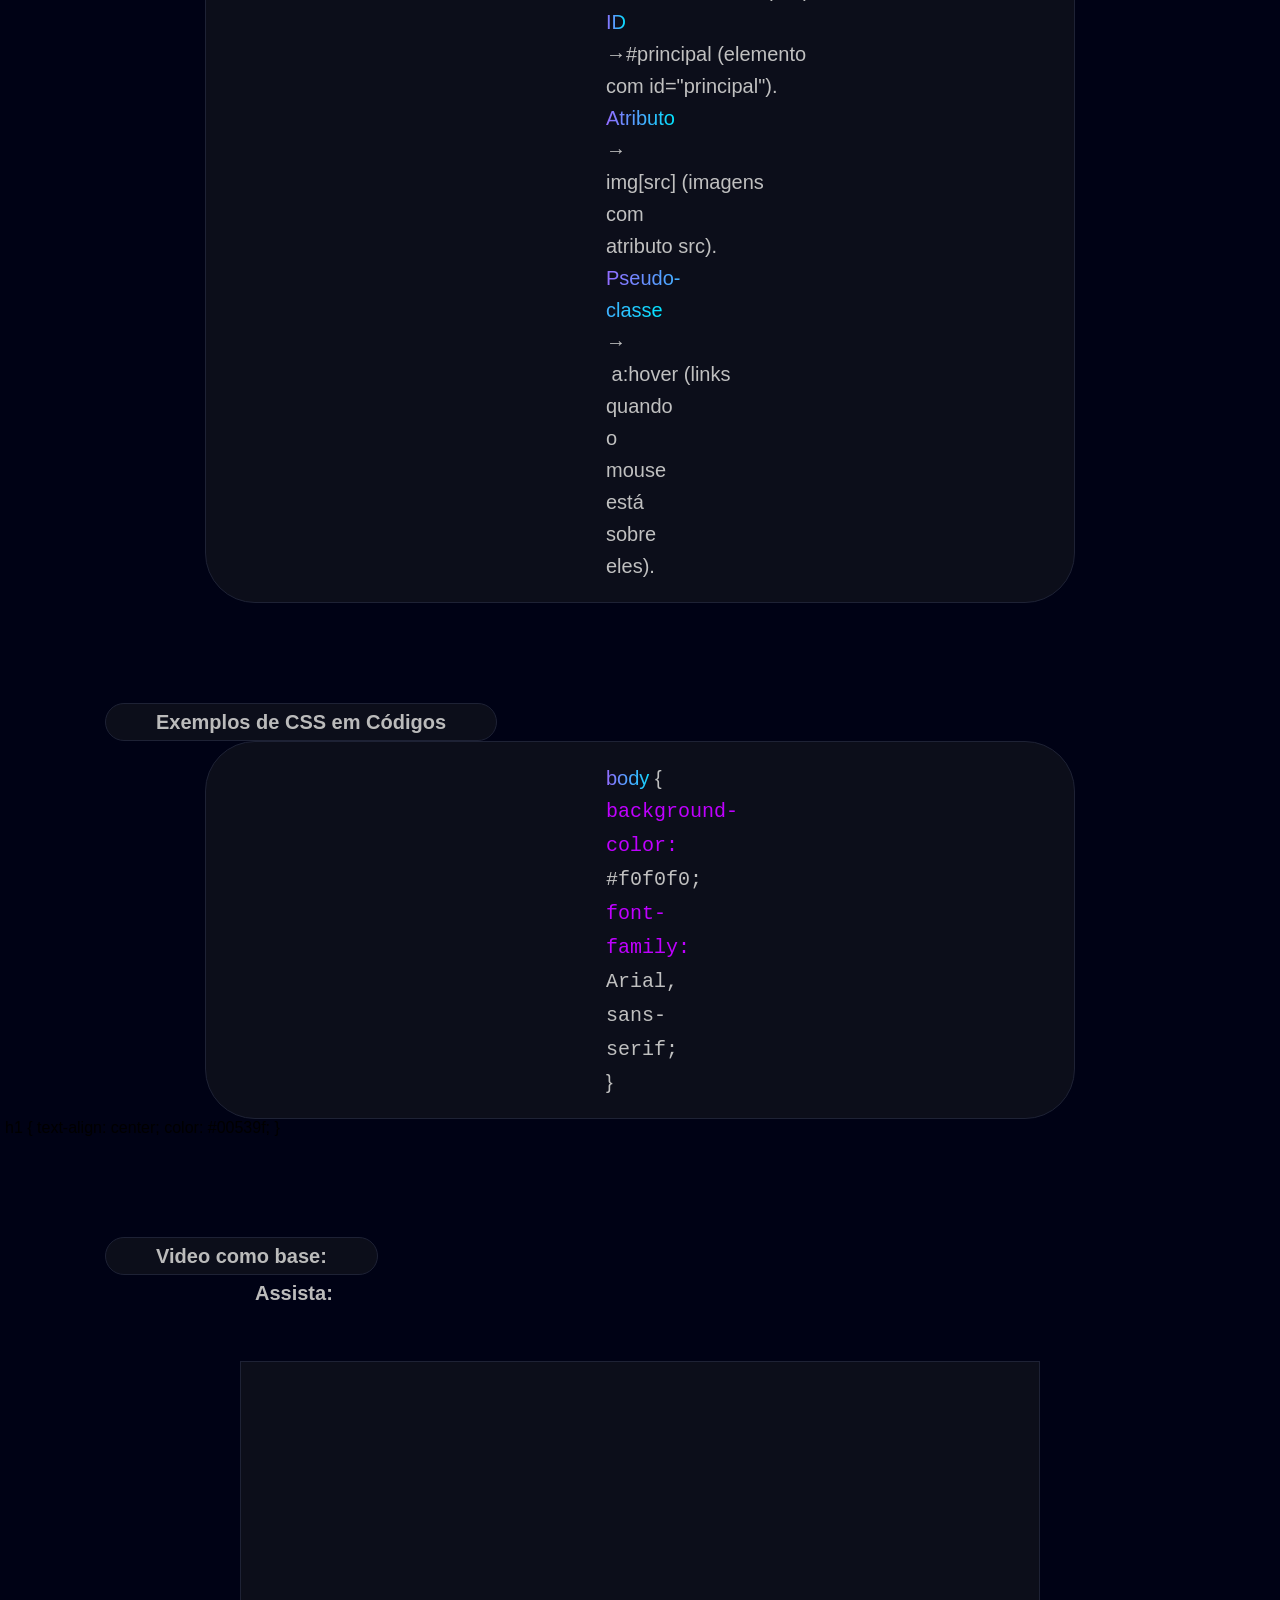
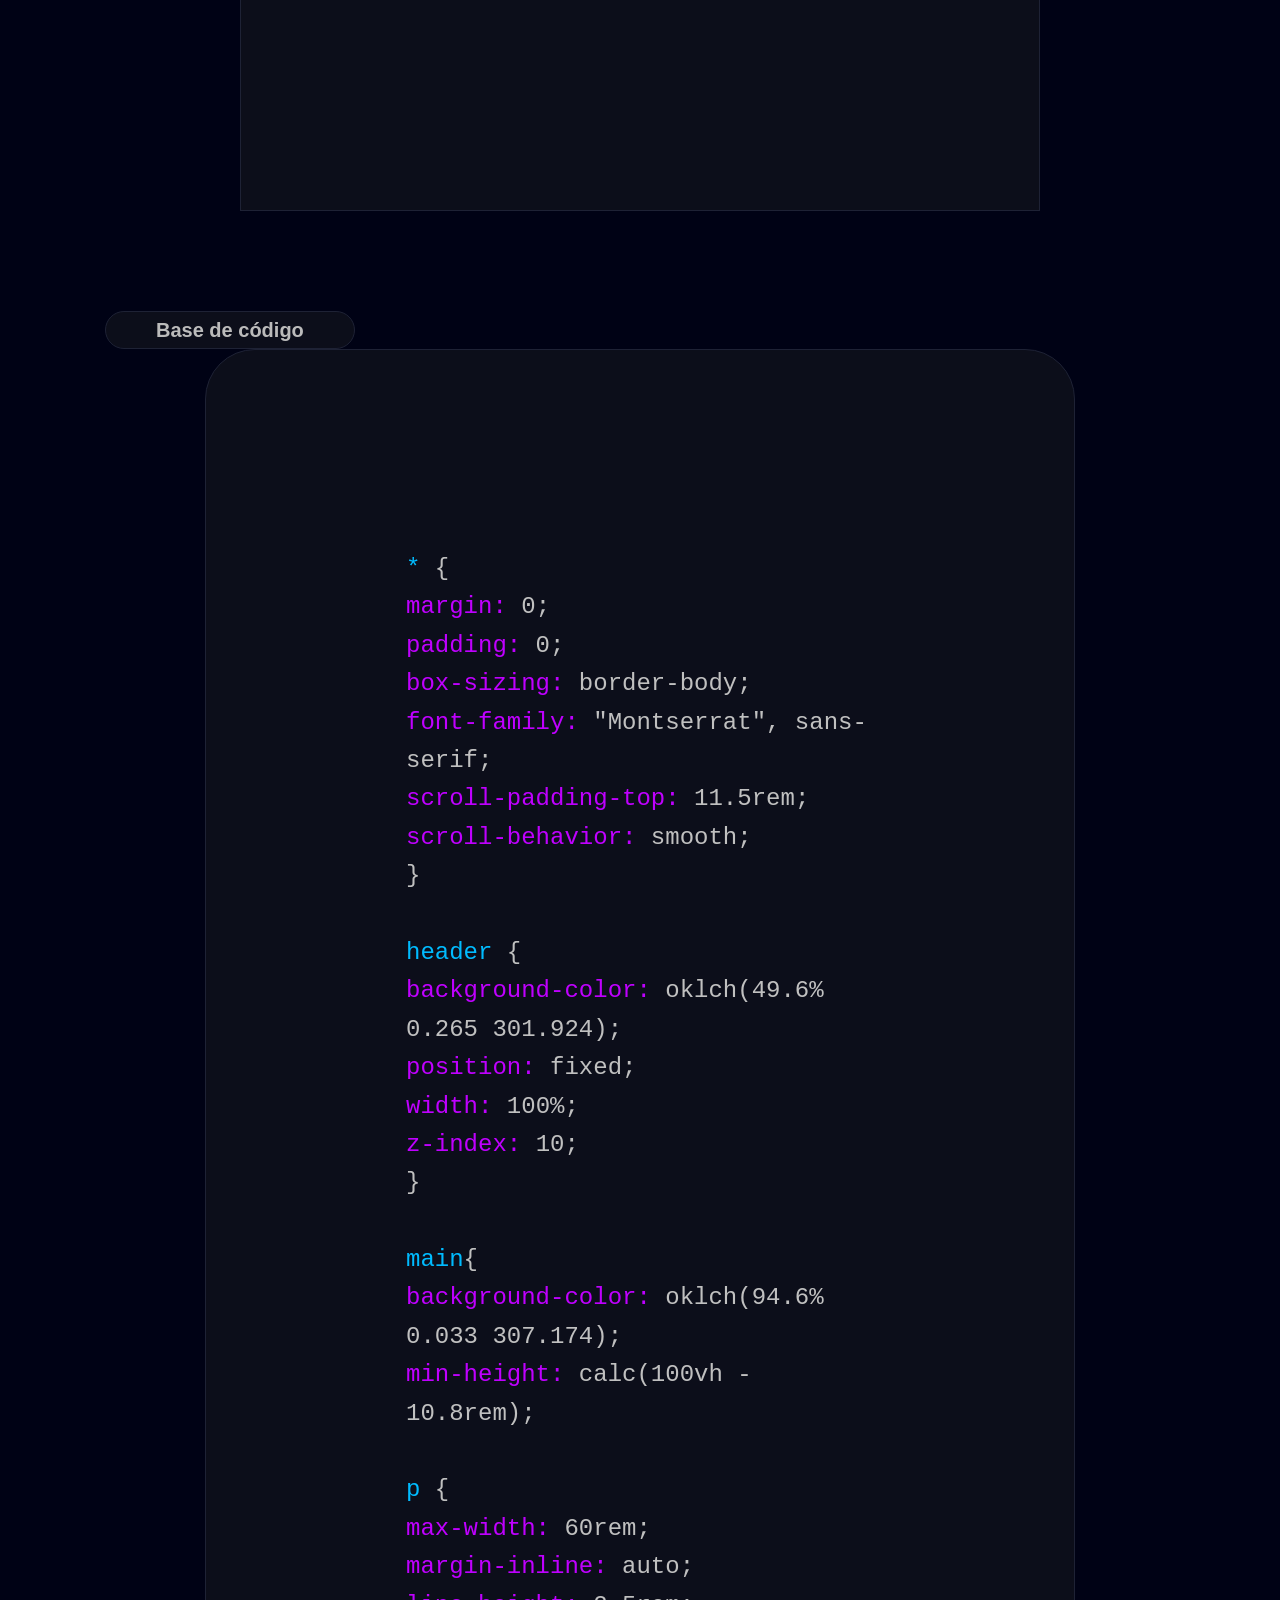
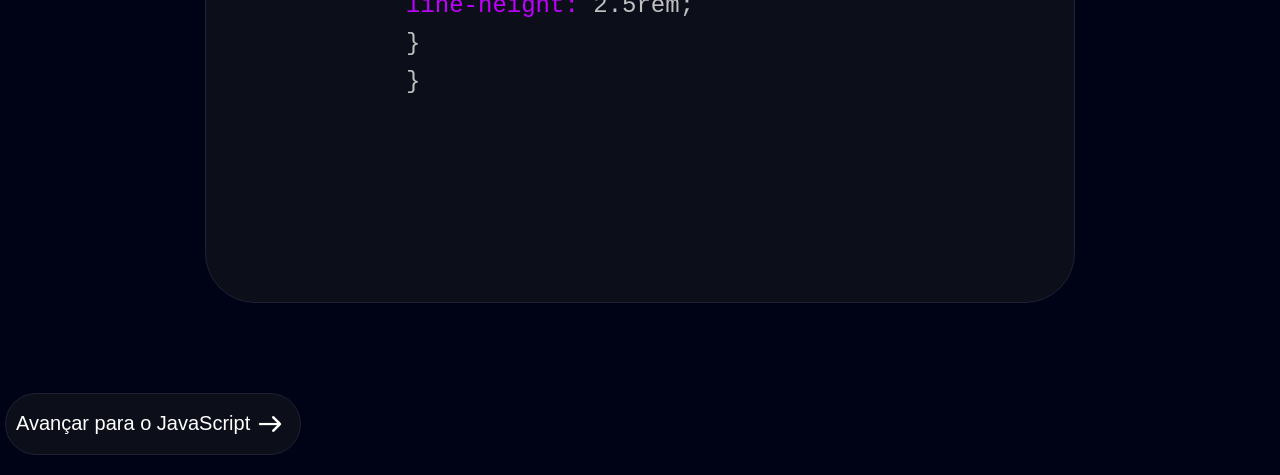
==== commit 34f19b88: "Algumas alterações na estrutura do código." ====
--- a/css.html
+++ b/css.html
@@ -9,8 +9,8 @@
 <body>
          <header>
             <a href="inicio.html">
-            <img class="logo" src="./imagens/logo.dev.png" alt="Logo do site">
-           </a>
+               <img class="logo" src="./imagens/logo.dev.png" alt="Logo do site">
+            </a>
         </header>
 
     
@@ -60,10 +60,11 @@
            
                 <p class="ex">
                  <span>  body </span>   { <br>
-                  <code class="roxo"> <span>background-color:</span> #f0f0f0; <br>
-                   <span> font-family:</span> Arial, sans-serif;</code><br>
+                    <code class="roxo"> <span>background-color:</span> #f0f0f0; <br>
+                 <span> font-family:</span> Arial, sans-serif;</code><br>
                     }
                 </p>
+                
                 <p>
                     h1 {
                     text-align: center;
@@ -118,7 +119,7 @@
 
            <a href="js.html" class="pro">
         <button class="proxi">
-            Avançar pro JavaScript
+            Avançar para o JavaScript
             <img class="seta" src="./imagens/seta-direita.png" alt="seta">
         </button>
     </a>
--- a/css.css
+++ b/css.css
@@ -1,23 +1,25 @@
-*{
+* {
     margin: 0;
     padding: 0;
     box-sizing: border-box;
 }
 
-
 body {
-    margin: 0;
-    min-height: 100vh;
     background-color: #000215;
     font-family: "Inter", sans-serif;
-}
-
- .logo {
-    width: 10%;
-    margin: 25px;
+    margin: 5px;
+}
+
+main {
+    margin: 55px;
+}
+
+.logo {
+    width: 15%;
+    margin-top: 25px;
     cursor: pointer;
     border-radius: 100%;
-    transition: transform 0.3s ease, box-shadow 0.3s ease; 
+    transition: transform 0.3s ease, box-shadow 0.3s ease;
 }
 
 .logo:hover{
@@ -25,11 +27,10 @@
     box-shadow: 0 20px 50px rgb(0, 195, 255); 
 }
 
-
 h1{
     font-size: 4.5rem;
     color: #fff;
-   display: flex;
+    display: flex;
     justify-content: center;
     align-items: center;
     line-height: 1.8;
@@ -54,40 +55,38 @@
 
 .css {
     color: #b0b5c1;
-    font-size: 1.5rem;
+    font-size: 1.25rem;
     line-height: 1.6;
     margin-bottom: 45px;
     text-align: center;    
     padding: 0 40px;       
 }
 
-h2{
-   background-color: #0c0e1a; 
-    border: 1px solid #1e2235; 
+h2 {
+    background-color: #0c0e1a;
+    border: 1px solid #1e2235;
     font-size: 1.5rem;
     color: #bbbbbb;
-    margin: 0 200px; 
+    margin: 100px 100px 0;
     line-height: 1.8;
-    margin-top: 100px;
-    margin-bottom: 40px;
-    padding-left: 50px;
-    font-family: "Poppins", sans-serif; 
-    border-radius: 50px; 
+    padding-inline: 50px;
+    font-family: "Poppins", sans-serif;
+    border-radius: 50px;
+    width: fit-content;
 }
 
 h3 {
-        font-size: 1.25rem;
+    font-size: 1.15rem;
     color: #bbbbbb;
     margin-left: 200px;
     line-height: 1.8;
-    margin-top: 20px;
     margin-bottom: 10px;
     padding-left: 50px;
     font-family: "Montserrat", sans-serif;
 }
 
 .basico, .forma, .tipo, .ex, .codi {
-      color: #c0c0c0;
+    color: #c0c0c0;
     font-size: 1.25rem;
     line-height: 1.6;
     margin-bottom: 40px;
@@ -97,11 +96,38 @@
     border: 1px solid #1e2235;
     margin: 0 200px; 
     font-family: "Poppins", sans-serif;   
-     border-radius: 50px; 
+    border-radius: 50px; 
+}
+
+.basico span, 
+.forma span,
+.tipo span,
+.ex span{
+    background: linear-gradient(
+        90deg,
+        hsl(256, 100%, 71%),
+        #00e5ff
+    );
+    -webkit-background-clip: text;
+    -webkit-text-fill-color: transparent;
+}
+
+.roxo span {
+   
+    background: #bf00ff;
+    -webkit-background-clip: text;
+    -webkit-text-fill-color: transparent;
+
+}
+
+.fim span{
+    background:   #00bbff;
+    -webkit-background-clip: text;
+    -webkit-text-fill-color: transparent;
 }
 
 .codi{
-     color: #c0c0c0;
+    color: #c0c0c0;
     font-size: 1.25rem;
     line-height: 1.6;
     margin-bottom: 45px;
@@ -115,40 +141,8 @@
     align-items: center;
     padding: 200px;
     font-family: "Poppins", sans-serif; 
-     border-radius: 50px;   
-}
-
-
-
-.basico span, 
-.forma span,
-.tipo span,
-.ex span{
-    
-    background: linear-gradient(
-        90deg,
-        hsl(256, 100%, 71%),
-        #00e5ff
-    );
-    -webkit-background-clip: text;
-    -webkit-text-fill-color: transparent;
-}
-
-.roxo span {
-   
-       background:   #bf00ff;
-        -webkit-background-clip: text;
-    -webkit-text-fill-color: transparent;
-
-}
-
-.fim span{
-      background:   #00bbff;
-        -webkit-background-clip: text;
-    -webkit-text-fill-color: transparent;
-}
-
-
+    border-radius: 50px;   
+}
 
 .video {
     width: 100%;
@@ -170,54 +164,44 @@
     display: block;
 }
 
-
 .proxi {
-   margin-top: 100px;
+    margin-top: 90px;
+    margin-bottom: 50px;
     display: flex;
     justify-self: center;
     align-items: center;
-    padding: 20px 20px 20px; 
-    background-color: #0c0e1a; 
+    padding: 10px;
+    background-color: #0c0e1a;
     border: 1px solid #1e2235;
     border-radius: 80px;
     cursor: pointer;
     color: #ffffff;
-    font-size: 1.25rem;
-    gap: 10px;
+    font-size: 1.15rem;
     transition: background-color 0.5s ease, color 0.5s ease;
-  margin-bottom: 50px;
 }
 
 .proxi:hover {
-    background-color: #7256ff;
-}
-
+    background-color: #ffd700;
+}
 
 .seta {
-    width: 50px;
-    height: 50px;
+    width: 40px;
+    height: 40px;
 }
 
 .pro {
     text-decoration: none;
-    cursor: pointer; 
-}
-
-
-
-
-
+    cursor: pointer;
+}
 
 
 
 @media (max-width: 1440px){
    
-
 h1{
     font-size: 2.5rem;
 }
 
-
 .html {
     font-size: 1.25rem;    
 }
@@ -227,21 +211,18 @@
 }
 
 h3 {
-     font-size: 1.25rem;
+    font-size: 1.25rem;
 }
 
 .basico, .forma, .tipo, .ex, .codi{
-     font-size: 1.25rem;
+    font-size: 1.25rem;
 }
 
 .codi{
     font-size: 1.5rem;
 }
 
-
 .proxi {
     font-size: 1.25rem;
 }
-}
-
-
+}
